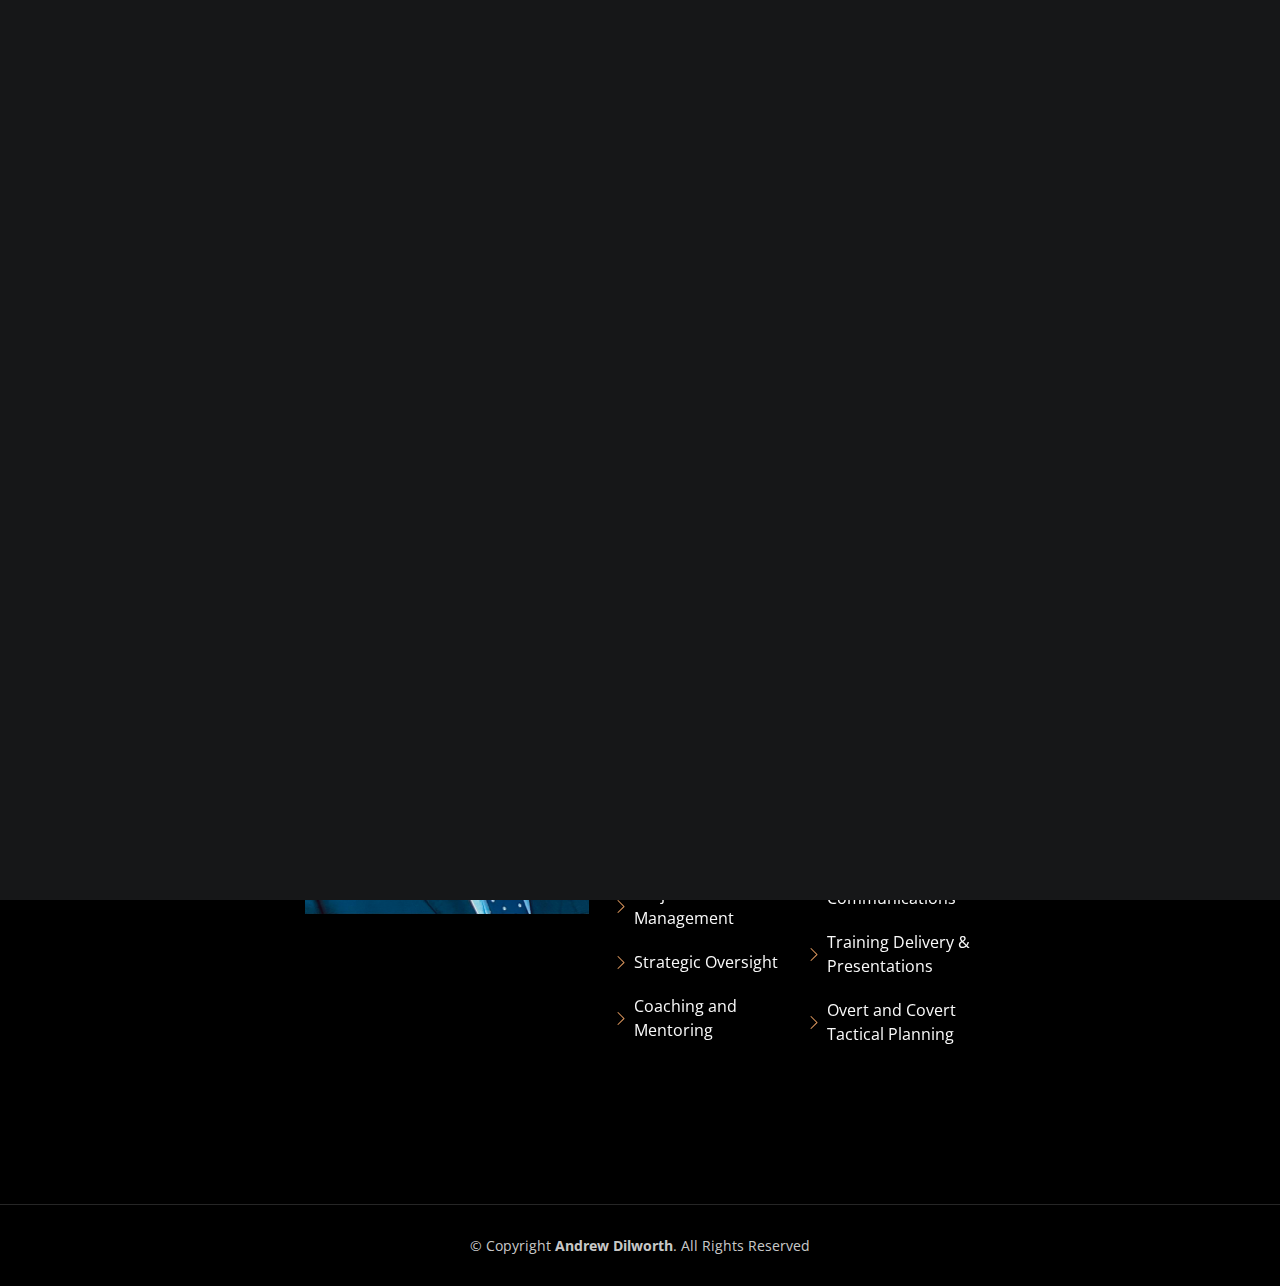
==== index.html @ 4285f4af "first push" ====
<!DOCTYPE html>
<html lang="en">

<head>
  <!-- Google tag (gtag.js) -->

<script>
  window.dataLayer = window.dataLayer || [];
  function gtag(){dataLayer.push(arguments);}
  gtag('js', new Date());

  gtag('config', 'G-G05630MJ7H');
</script>

  <meta charset="utf-8">
  <meta content="width=device-width, initial-scale=1.0" name="viewport">

  <title>AJD Risk Management Consultancy Ltd.</title>
  <meta content="" name="description">
  <meta content="" name="keywords">

  <!-- Favicons -->
  <link href="assets/img/favicon.ico" rel="icon">
  <link href="assets/img/favicon.ico" rel="apple-touch-icon">

  <!-- Google Fonts -->
  <link rel="preconnect" href="https://fonts.googleapis.com">
  <link rel="preconnect" href="https://fonts.gstatic.com" crossorigin>
  <link href="https://fonts.googleapis.com/css2?family=Open+Sans:ital,wght@0,300;0,400;0,500;0,600;0,700;1,300;1,400;1,600;1,700&family=Inter:ital,wght@0,300;0,400;0,500;0,600;0,700;1,300;1,400;1,500;1,600;1,700&family=Cardo:ital,wght@0,400;0,700;1,400&display=swap" rel="stylesheet">

  <!-- Vendor CSS Files -->
  <link href="assets/vendor/bootstrap/css/bootstrap.min.css" rel="stylesheet">
  <link href="assets/vendor/bootstrap-icons/bootstrap-icons.css" rel="stylesheet">
  <link href="assets/vendor/swiper/swiper-bundle.min.css" rel="stylesheet">
  <link href="assets/vendor/glightbox/css/glightbox.min.css" rel="stylesheet">
  <link href="assets/vendor/aos/aos.css" rel="stylesheet">

  <!-- Template Main CSS File -->
  <link href="assets/css/main.css" rel="stylesheet">
</head>

<body>

  <!-- ======= Header ======= -->
  <header id="header" class="header d-flex align-items-center fixed-top">
    <div class="container-fluid d-flex align-items-center justify-content-between">

      <a href="index.html" class="logo d-flex align-items-center  me-auto me-lg-0">
        <!-- Uncomment the line below if you also wish to use an image logo -->
        <!-- <img src="assets/img/logo.png" alt=""> -->
        <img src="assets/img/risk-icon.png" alt="">
        <h1>AJD Risk Management Consultancy Ltd.</h1>
      </a>

      <nav id="navbar" class="navbar">
        <ul>
          
          
          
          
        </ul>
      </nav><!-- .navbar -->
      
        <a href="https://www.linkedin.com/in/andy-dilworth-921b89262/" class="linkedin" target="_blank"><i class="bi bi-linkedin"></i></a>
      </div>
      <i class="mobile-nav-toggle mobile-nav-show bi bi-list"></i>
      <i class="mobile-nav-toggle mobile-nav-hide d-none bi bi-x"></i>

    </div>
  </header><!-- End Header -->

  <main id="main" data-aos="fade" data-aos-delay="100">

    <!-- ======= End Page Header ======= -->
    <div class="page-header d-flex align-items-center">
      <div class="container position-relative">
        <div class="row d-flex justify-content-center">
          <div class="col-lg-10">
            
            Andy is a former Detective Superintendent Director of Intelligence with 30 years’ experience in Law Enforcement.
            <p></p>
An accomplished detective, leading specialist crime investigation operations; an accredited PIP 3 Serious and Organised Crime SIO, Kidnap and Extortion SIO and Surveillance Commander.  Specialising in Intelligence development in both overt and covert arenas with extensive experience in crisis and risk management. Involved in numerous Crime in Action Investigations, including the blackmailing of high-profile individuals. 
<p></p>
Andy has exceptional communication skills with 23 years’ experience as a Crisis, Kidnap and Extortion and Counter Terrorist Negotiator, he is also a Strategic Command Negotiator Advisor. Andy has been a member of the directing saff and assessor on national negotiator training courses and delivered Counter Terrorist and Hostage Negotiation training overseas on behalf of the Foreign and Commonwealth Office.
<p></p>
Andy was the strategic lead for Covert Surveillance and Hostage and Crisis Negotiation for the South-West Region representing the region.
<p></p>
Leading strategic change, evolving business and delivering tactical outcomes has been the constant throughout his career. Andy has been responsible for significant change programmes to improve service delivery, improve performance and capability at local, regional, and national levels.

    <!-- ======= About Section ======= -->
    <section id="about" class="about">
      <div class="container">

        <div class="row gy-4 justify-content-center">
          <div class="col-lg-4">
            <img src="assets/img/ajd.jpeg" class="img-fluid" alt="">
          </div>
          <div class="col-lg-5 content">
            <h2>Experienced Security Professional</h2>
            <p class="fst-italic py-3">
                <b>contact:</b> andy@ajdrm.co.uk
            </p>
            <div class="row">
              <div class="col-lg-6">
                <ul>
                  <li><i class="bi bi-chevron-right"></i>Risk Management</li>
                  <li><i class="bi bi-chevron-right"></i>Business Continuity</li>
                  <li><i class="bi bi-chevron-right"></i>Investigations</li>
                  <li><i class="bi bi-chevron-right"></i>Intelligence Development</li>
                  <li><i class="bi bi-chevron-right"></i>Project Management</li>
                  <li><i class="bi bi-chevron-right"></i>Strategic Oversight</li>
                  <li><i class="bi bi-chevron-right"></i>Coaching and Mentoring </li>
                  
                  
                </ul>
              </div>
              <div class="col-lg-6">
                <ul>
                  <li><i class="bi bi-chevron-right"></i>Partnership Working</li>
                  <li><i class="bi bi-chevron-right"></i>Policy Writing and Review</li>
                  <li><i class="bi bi-chevron-right"></i>Covert Operation Management</li>
                  <li><i class="bi bi-chevron-right"></i>Advanced Communications</li>
                  <li><i class="bi bi-chevron-right"></i>Training Delivery & Presentations</li>
                <li><i class="bi bi-chevron-right"></i>Overt and Covert Tactical Planning</li>
                </ul>
            
              </div>
              
            </div>
            
            <p class="py-3">
              
                
            </p>
            <p class="m-0">
              
                
  
            </p>
          </div>
        </div>

      </div>
    </section><!-- End About Section -->

 
  </main><!-- End #main -->

  <!-- ======= Footer ======= -->
  <footer id="footer" class="footer">
    <div class="container">
      <div class="copyright">
        &copy; Copyright <strong><span>Andrew Dilworth</span></strong>. All Rights Reserved
      </div>
 
    </div>
  </footer><!-- End Footer -->

  <a href="#" class="scroll-top d-flex align-items-center justify-content-center"><i class="bi bi-arrow-up-short"></i></a>

  <div id="preloader">
    <div class="line"></div>
  </div>

  <!-- Vendor JS Files -->
  <script src="assets/vendor/bootstrap/js/bootstrap.bundle.min.js"></script>
  <script src="assets/vendor/swiper/swiper-bundle.min.js"></script>
  <script src="assets/vendor/glightbox/js/glightbox.min.js"></script>
  <script src="assets/vendor/aos/aos.js"></script>
  <script src="assets/vendor/php-email-form/validate.js"></script>

  <!-- Template Main JS File -->
  <script src="assets/js/main.js"></script>

</body>

</html>
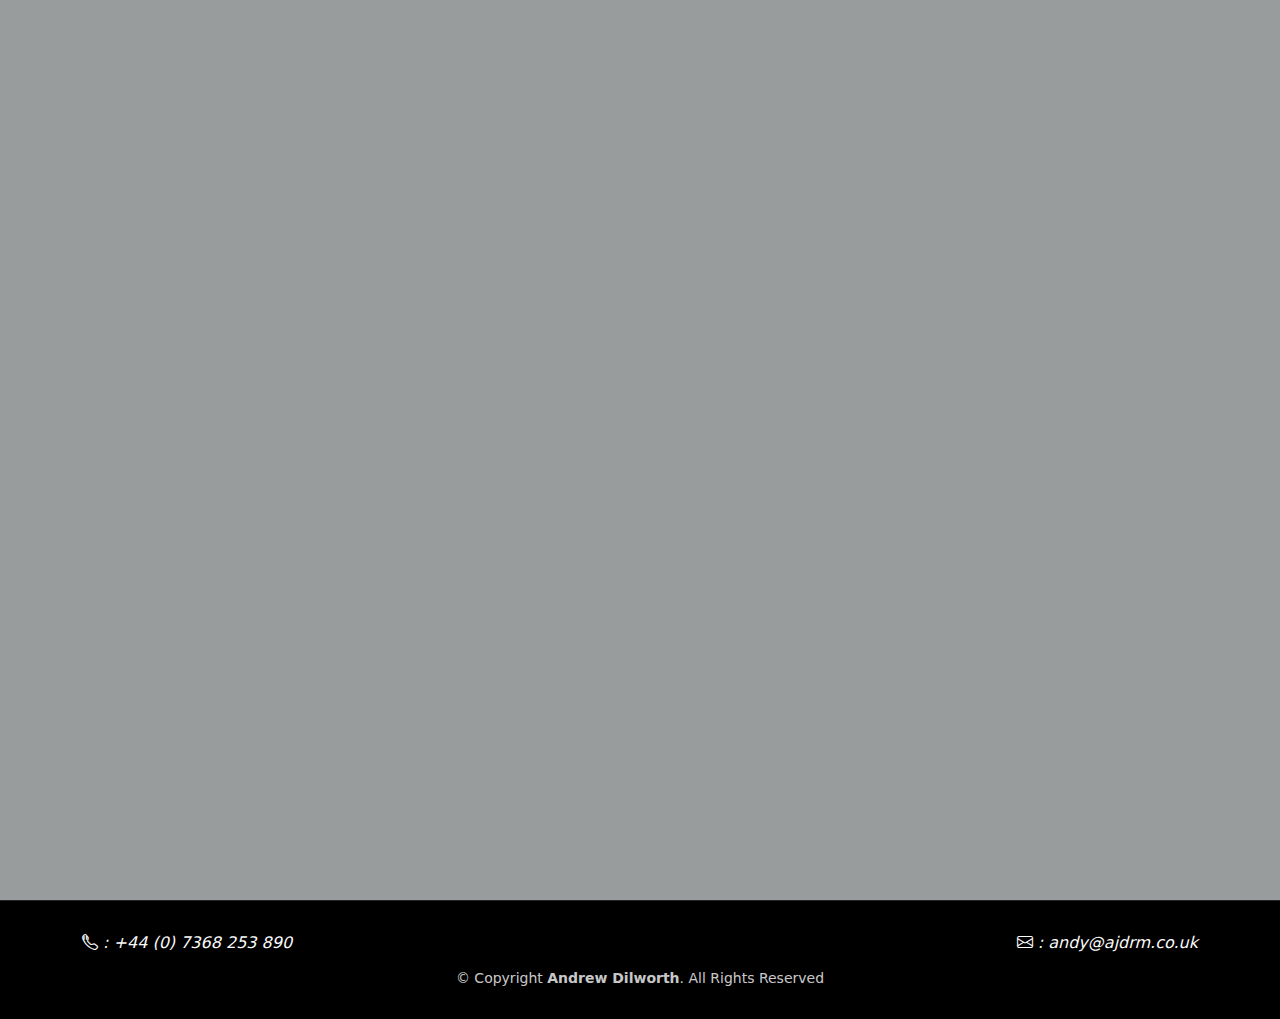
==== commit f363a8b6: "new home page" ====
--- a/index.html
+++ b/index.html
@@ -26,7 +26,12 @@
   <!-- Google Fonts -->
   <link rel="preconnect" href="https://fonts.googleapis.com">
   <link rel="preconnect" href="https://fonts.gstatic.com" crossorigin>
-  <link href="https://fonts.googleapis.com/css2?family=Open+Sans:ital,wght@0,300;0,400;0,500;0,600;0,700;1,300;1,400;1,600;1,700&family=Inter:ital,wght@0,300;0,400;0,500;0,600;0,700;1,300;1,400;1,500;1,600;1,700&family=Cardo:ital,wght@0,400;0,700;1,400&display=swap" rel="stylesheet">
+  <link href="https://fonts.googleapis.com/css2?family=Aptos:ital,wght@0,300;0,400;0,500;0,600;0,700;1,300;1,400;1,600;1,700&family=Inter:ital,wght@0,300;0,400;0,500;0,600;0,700;1,300;1,400;1,500;1,600;1,700&family=Aptos:ital,wght@0,400;0,700;1,400&display=swap" rel="stylesheet">
+  <!-- <link href="https://fonts.googleapis.com/css2?family=Open+Sans:ital,wght@0,300;0,400;0,500;0,600;0,700;1,300;1,400;1,600;1,700&family=Inter:ital,wght@0,300;0,400;0,500;0,600;0,700;1,300;1,400;1,500;1,600;1,700&family=Cardo:ital,wght@0,400;0,700;1,400&display=swap" rel="stylesheet">-->
+  <!-- Aptos -->
+
+<!-- bootstrap icons-->
+<link rel="stylesheet" href="https://cdn.jsdelivr.net/npm/bootstrap-icons@1.11.3/font/bootstrap-icons.min.css">
 
   <!-- Vendor CSS Files -->
   <link href="assets/vendor/bootstrap/css/bootstrap.min.css" rel="stylesheet">
@@ -54,13 +59,11 @@
 
       <nav id="navbar" class="navbar">
         <ul>
-          
-          
-          
-          
+          <li><a href="index.html"  class="active">Home</a></li>
+          <!-- <li><a href="contact.html">Contact</a></li> -->
         </ul>
       </nav><!-- .navbar -->
-      
+      <div class="header-social-links">
         <a href="https://www.linkedin.com/in/andy-dilworth-921b89262/" class="linkedin" target="_blank"><i class="bi bi-linkedin"></i></a>
       </div>
       <i class="mobile-nav-toggle mobile-nav-show bi bi-list"></i>
@@ -68,87 +71,97 @@
 
     </div>
   </header><!-- End Header -->
-
-  <main id="main" data-aos="fade" data-aos-delay="100">
+  <main id="main" data-aos="fade" data-aos-delay="100">    
 
     <!-- ======= End Page Header ======= -->
     <div class="page-header d-flex align-items-center">
       <div class="container position-relative">
         <div class="row d-flex justify-content-center">
-          <div class="col-lg-10">
-            
-            Andy is a former Detective Superintendent Director of Intelligence with 30 years’ experience in Law Enforcement.
-            <p></p>
-An accomplished detective, leading specialist crime investigation operations; an accredited PIP 3 Serious and Organised Crime SIO, Kidnap and Extortion SIO and Surveillance Commander.  Specialising in Intelligence development in both overt and covert arenas with extensive experience in crisis and risk management. Involved in numerous Crime in Action Investigations, including the blackmailing of high-profile individuals. 
-<p></p>
-Andy has exceptional communication skills with 23 years’ experience as a Crisis, Kidnap and Extortion and Counter Terrorist Negotiator, he is also a Strategic Command Negotiator Advisor. Andy has been a member of the directing saff and assessor on national negotiator training courses and delivered Counter Terrorist and Hostage Negotiation training overseas on behalf of the Foreign and Commonwealth Office.
-<p></p>
-Andy was the strategic lead for Covert Surveillance and Hostage and Crisis Negotiation for the South-West Region representing the region.
-<p></p>
-Leading strategic change, evolving business and delivering tactical outcomes has been the constant throughout his career. Andy has been responsible for significant change programmes to improve service delivery, improve performance and capability at local, regional, and national levels.
+          <div class="col-lg-6 text-center">
+
+            <h4>Experienced Security Profesional</h4>
+
+          </div>
+        </div>
+      </div>
+    </div><!-- End Page Header -->
+
 
     <!-- ======= About Section ======= -->
     <section id="about" class="about">
       <div class="container">
 
         <div class="row gy-4 justify-content-center">
-          <div class="col-lg-4">
-            <img src="assets/img/ajd.jpeg" class="img-fluid" alt="">
+          <div class="col-lg-6">
+            <img src="assets/img/ajd.jpeg" height=200 class="rounded float-start imgshadow me-3" alt="">
+            Andy is a former Detective Superintendent Director of Intelligence with 30 years’ experience in Law Enforcement.
+          
+            <p class="m-0">
+              An accomplished detective, leading specialist crime investigation operations; an accredited Serious and Organised Crime Senior Investigating Officer (SIO), Kidnap and Extortion SIO and Surveillance Commander. Specialising in Intelligence development in both overt and covert arenas with extensive experience in crisis and risk management. Involved in numerous Crime in Action Investigations, including the blackmailing of high-net-worth individuals.
+            </p>
+            <p class="m-0">
+              Andy has exceptional communication skills with 23 years’ experience as a Crisis, Kidnap and Extortion, Counter Terrorist and Strategic Command Negotiator Advisor. Andy has delivered training and assessed on national negotiator courses and overseas on behalf of the Foreign, Commonwealth and Development Office.
+            </p>
+            <p class="m-0">
+              Andy was the strategic lead for Covert Surveillance and Hostage and Crisis Negotiation for the South-West Region representing the region at the national level.
+            </p>
+            <p class="m-0">
+              Leading strategic change, evolving business and delivering tactical outcomes has been the constant throughout his career. Andy has been responsible for significant change programmes to improve service delivery, improve performance and capability at local, regional, and national levels.
+            </p>
           </div>
           <div class="col-lg-5 content">
-            <h2>Experienced Security Professional</h2>
-            <p class="fst-italic py-3">
-                <b>contact:</b> andy@ajdrm.co.uk
-            </p>
+            <h2>Services</h2>
+            
             <div class="row">
               <div class="col-lg-6">
                 <ul>
-                  <li><i class="bi bi-chevron-right"></i>Risk Management</li>
-                  <li><i class="bi bi-chevron-right"></i>Business Continuity</li>
-                  <li><i class="bi bi-chevron-right"></i>Investigations</li>
-                  <li><i class="bi bi-chevron-right"></i>Intelligence Development</li>
-                  <li><i class="bi bi-chevron-right"></i>Project Management</li>
-                  <li><i class="bi bi-chevron-right"></i>Strategic Oversight</li>
-                  <li><i class="bi bi-chevron-right"></i>Coaching and Mentoring </li>
-                  
-                  
+                  <li><i class="bi bi-chevron-right"></i> <strong>Risk Management</strong> </li>
+                  <li><i class="bi bi-chevron-right"></i> <strong>Residential and Business Vulnerability Security Surveys</strong></li>
+                  <li><i class="bi bi-chevron-right"></i> <strong>Intelligence Development</strong></li>
+                  <li><i class="bi bi-chevron-right"></i> <strong>Business Continuity Plan Writing and Review</strong></li>
+                  <li><i class="bi bi-chevron-right"></i> <strong>Coaching and Mentoring </strong></li>
+                  <li><i class="bi bi-chevron-right"></i> <strong>Strategic Oversight</strong></li>
                 </ul>
               </div>
               <div class="col-lg-6">
                 <ul>
-                  <li><i class="bi bi-chevron-right"></i>Partnership Working</li>
-                  <li><i class="bi bi-chevron-right"></i>Policy Writing and Review</li>
-                  <li><i class="bi bi-chevron-right"></i>Covert Operation Management</li>
-                  <li><i class="bi bi-chevron-right"></i>Advanced Communications</li>
-                  <li><i class="bi bi-chevron-right"></i>Training Delivery & Presentations</li>
-                <li><i class="bi bi-chevron-right"></i>Overt and Covert Tactical Planning</li>
+                  <li><i class="bi bi-chevron-right"></i> <strong>Investigations</strong> </li>
+                  <li><i class="bi bi-chevron-right"></i> <strong>Technical Surveillance Counter Measures (TSCM)</strong></li>
+                  <li><i class="bi bi-chevron-right"></i> <strong>Advanced Communication</strong></li>
+                  <li><i class="bi bi-chevron-right"></i> <strong>Covert Surveillance Planning and Management</strong></li>
+                  <li><i class="bi bi-chevron-right"></i> <strong>Project Development and Management</strong></li>
+                  <li><i class="bi bi-chevron-right"></i> <strong>Policy Reviews</strong></li>
                 </ul>
-            
               </div>
-              
             </div>
             
-            <p class="py-3">
-              
-                
-            </p>
-            <p class="m-0">
-              
-                
-  
-            </p>
           </div>
         </div>
 
       </div>
     </section><!-- End About Section -->
+    
 
- 
   </main><!-- End #main -->
 
   <!-- ======= Footer ======= -->
   <footer id="footer" class="footer">
     <div class="container">
+      <footer>
+        <div class="position-relative">
+          <div class="position-absolute top-0 start-0">
+            <i class="bi bi-telephone" style="font-size: 1rem;"> : +44 (0) 7368 253 890</i>
+          </div>
+
+          <div class="position-absolute top-0 end-0">
+            <i class="bi bi-envelope" style="font-size: 1rem;"> : andy@ajdrm.co.uk</i>
+          </div>
+          
+        </div>"
+        
+        <p></p>
+      
+      </footer>
       <div class="copyright">
         &copy; Copyright <strong><span>Andrew Dilworth</span></strong>. All Rights Reserved
       </div>
--- a/assets/css/main.css
+++ b/assets/css/main.css
@@ -5,16 +5,16 @@
 --------------------------------------------------------------*/
 /* Fonts */
 :root {
-  --font-default: "Open Sans", system-ui, -apple-system, "Segoe UI", Roboto, "Helvetica Neue", Arial, "Noto Sans", "Liberation Sans", sans-serif, "Apple Color Emoji", "Segoe UI Emoji", "Segoe UI Symbol", "Noto Color Emoji";
+  --font-default: "Aptos", system-ui, -apple-system, "Segoe UI", Roboto, "Helvetica Neue", Arial, "Noto Sans", "Liberation Sans", sans-serif, "Apple Color Emoji", "Segoe UI Emoji", "Segoe UI Symbol", "Noto Color Emoji";
   --font-primary: "Inter", sans-serif;
   --font-secondary: "Cardo", sans-serif;
 }
 
-/* Colors */
+/* Colors --color-secondary: #161718;*/
 :root {
   --color-default: #fafafa;
   --color-primary: #d9945b;
-  --color-secondary: #161718;
+  --color-secondary: #999c9d;
 }
 
 /* Smooth scroll behavior */
@@ -22,6 +22,20 @@
   scroll-behavior: smooth;
 }
 
+/* --- my stuff --*/
+.wrapper {
+  column-count: 1;
+  column-gap: 50px;
+  padding: 50px;
+}
+.star {
+  float: left;
+  width: 150px;
+  
+  shape-margin:20px;
+  margin-right: 20px;
+  margin-bottom: 20px;
+}
 /*--------------------------------------------------------------
 # General
 --------------------------------------------------------------*/
@@ -1162,8 +1176,9 @@
   border-radius: 4px;
   box-shadow: none;
   font-size: 14px;
-  background-color: var(--color-secondary);
-  border: 1px solid #2e3133;
+  background-color: var(--color-secondary); 
+ border: 1px solid #2e3133; 
+  
   color: #fff;
 }
 
@@ -1300,4 +1315,4 @@
 
 .footer .credits a {
   color: var(--color-primary);
-}+}
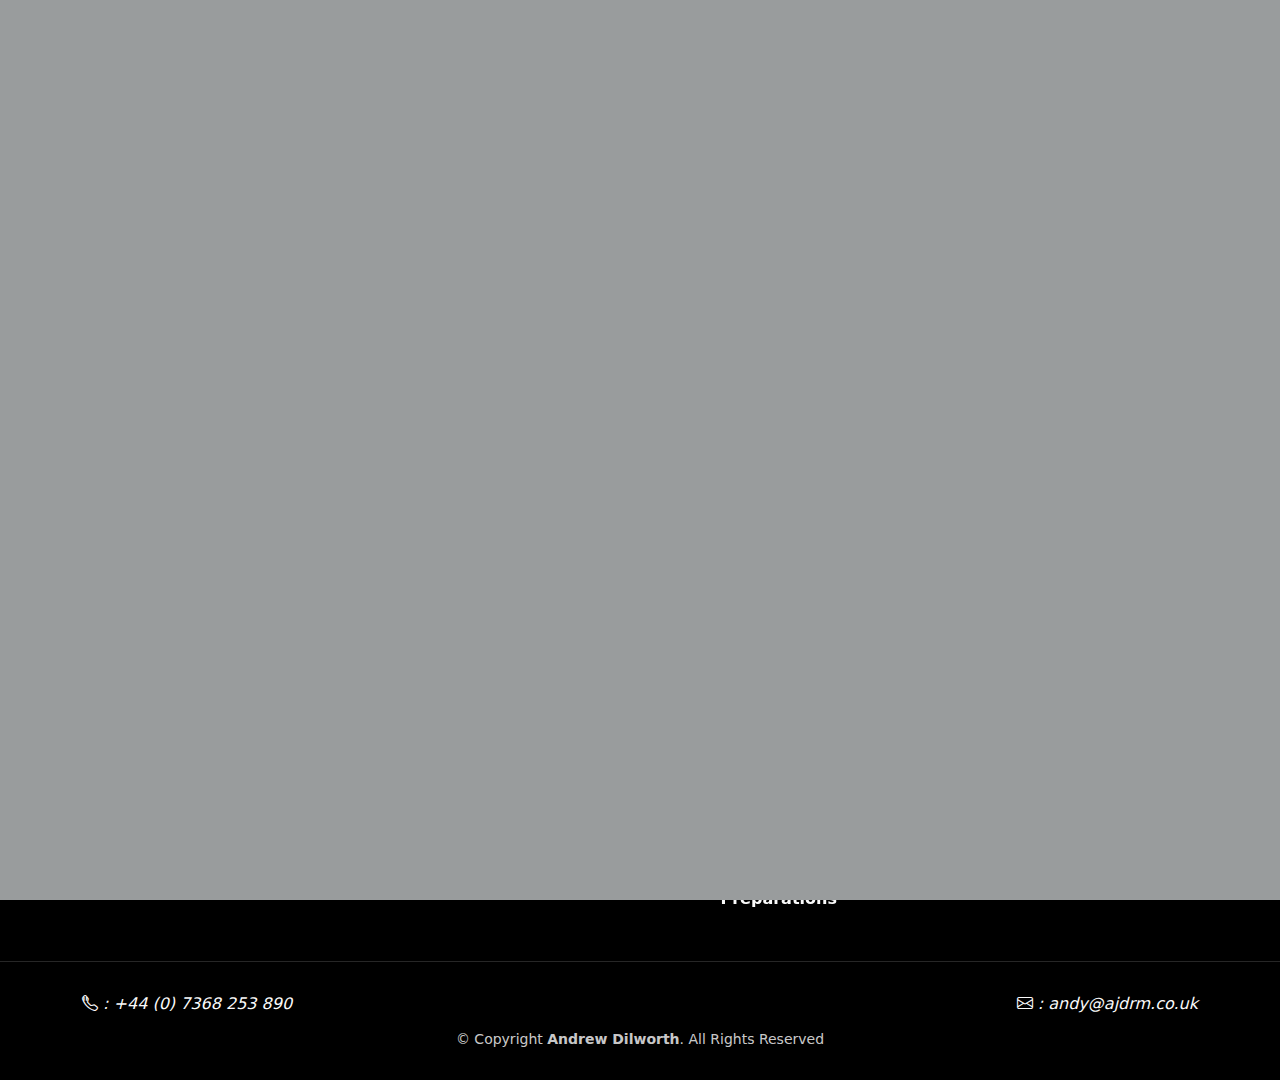
==== commit f902d7de: "updated index with new list" ====
--- a/index.html
+++ b/index.html
@@ -115,22 +115,23 @@
             <div class="row">
               <div class="col-lg-6">
                 <ul>
-                  <li><i class="bi bi-chevron-right"></i> <strong>Risk Management</strong> </li>
+                  <li><i class="bi bi-chevron-right"></i> <strong>Crisis & Risk Management</strong> </li>
                   <li><i class="bi bi-chevron-right"></i> <strong>Residential and Business Vulnerability Security Surveys</strong></li>
-                  <li><i class="bi bi-chevron-right"></i> <strong>Intelligence Development</strong></li>
-                  <li><i class="bi bi-chevron-right"></i> <strong>Business Continuity Plan Writing and Review</strong></li>
-                  <li><i class="bi bi-chevron-right"></i> <strong>Coaching and Mentoring </strong></li>
-                  <li><i class="bi bi-chevron-right"></i> <strong>Strategic Oversight</strong></li>
+                  <li><i class="bi bi-chevron-right"></i> <strong>Private Individual Security Surveys and Solutions</strong></li>
+                  <li><i class="bi bi-chevron-right"></i> <strong>Developing Advanced Communication & Negotiation Skills</strong></li>
+                  <li><i class="bi bi-chevron-right"></i> <strong>Intelligence Research and Development</strong></li>
+                  <li><i class="bi bi-chevron-right"></i> <strong>Leadership Coaching, Mentoring & Interview Preparations</strong></li>
                 </ul>
               </div>
               <div class="col-lg-6">
                 <ul>
-                  <li><i class="bi bi-chevron-right"></i> <strong>Investigations</strong> </li>
+                  <li><i class="bi bi-chevron-right"></i> <strong>Strategic Business Planning</strong> </li>
+                  <li><i class="bi bi-chevron-right"></i> <strong>Private Investigations</strong></li>
+                  <li><i class="bi bi-chevron-right"></i> <strong>Advanced Communication</strong></li>
                   <li><i class="bi bi-chevron-right"></i> <strong>Technical Surveillance Counter Measures (TSCM)</strong></li>
-                  <li><i class="bi bi-chevron-right"></i> <strong>Advanced Communication</strong></li>
-                  <li><i class="bi bi-chevron-right"></i> <strong>Covert Surveillance Planning and Management</strong></li>
+                  <li><i class="bi bi-chevron-right"></i> <strong>⁠Covert Surveillance Planning and Management</strong></li>
                   <li><i class="bi bi-chevron-right"></i> <strong>Project Development and Management</strong></li>
-                  <li><i class="bi bi-chevron-right"></i> <strong>Policy Reviews</strong></li>
+                  <li><i class="bi bi-chevron-right"></i> <strong>Business Continuity Plan Writing, Testing and Review</strong></li>
                 </ul>
               </div>
             </div>
